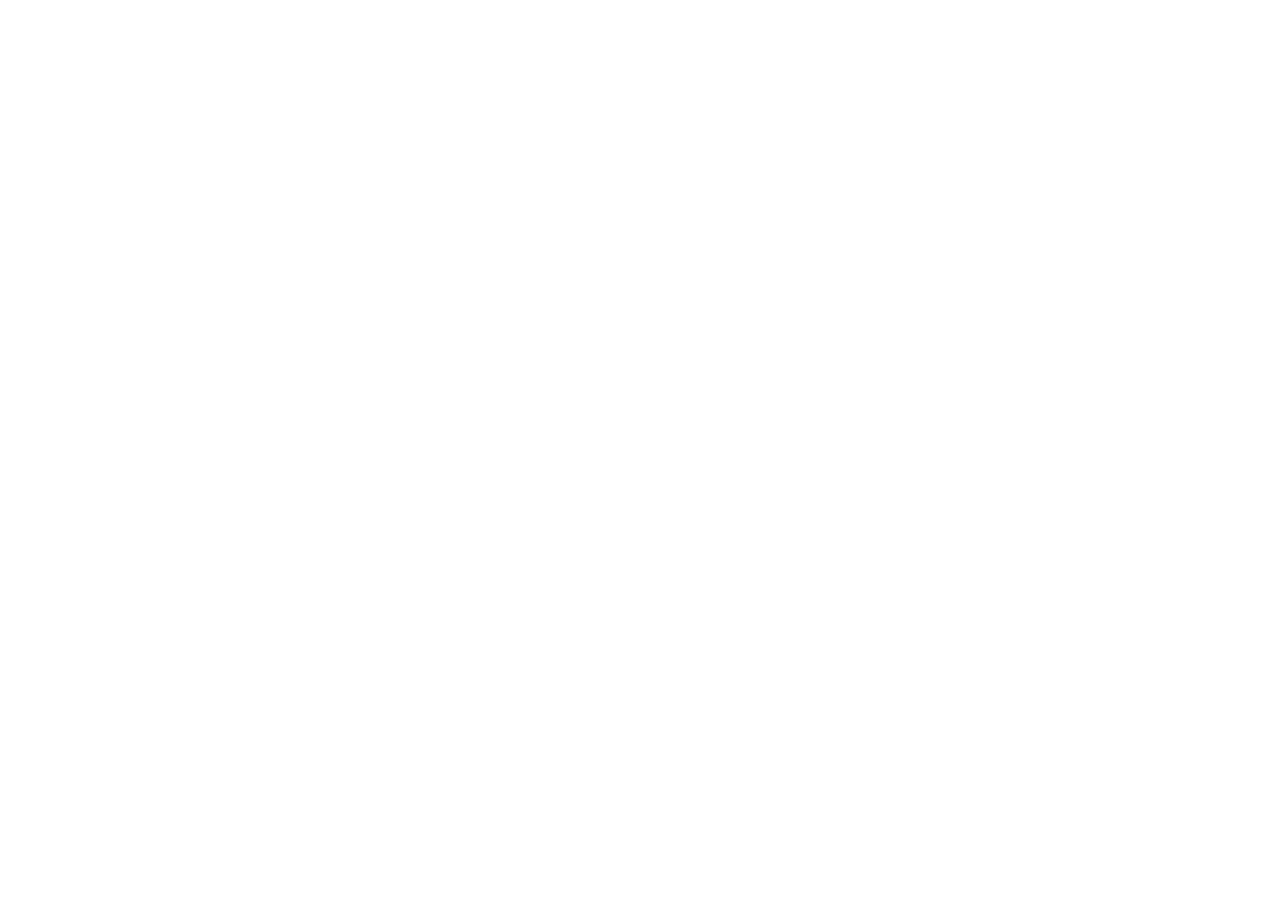
==== index.html @ e0f89a82 "Initial commit" ====
<!DOCTYPE html>
<html lang="en">
<head>
    <meta charset="UTF-8">
    <meta http-equiv="X-UA-Compatible" content="IE=edge">
    <meta name="viewport" content="width=device-width, initial-scale=1.0">
    <title>Document</title>
</head>
<body>
    
</body>
</html>
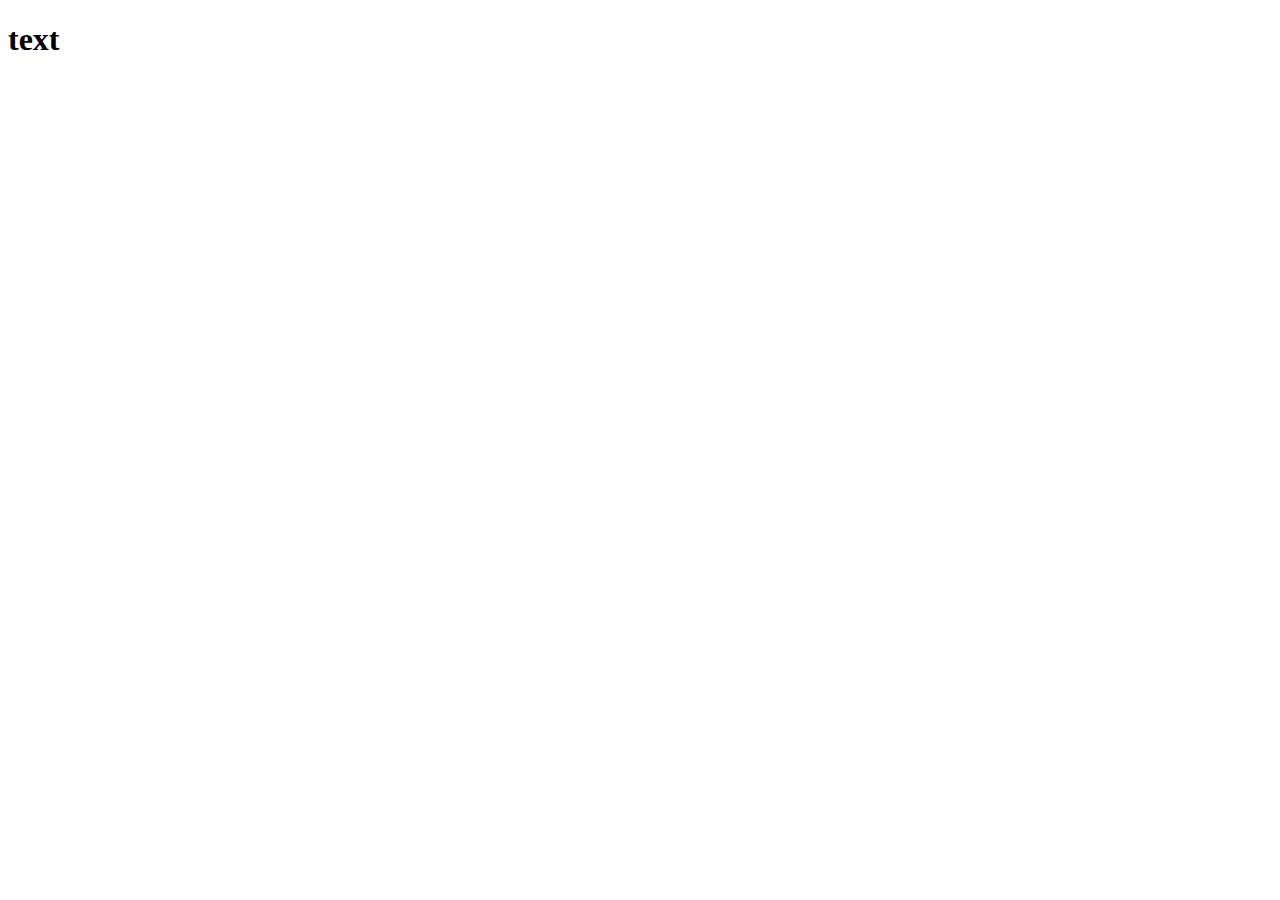
==== commit c96baf34: "commit" ====
--- a/index.html
+++ b/index.html
@@ -7,6 +7,6 @@
     <title>Document</title>
 </head>
 <body>
-    
+    <h1>text</h1>
 </body>
-</html>+</html>
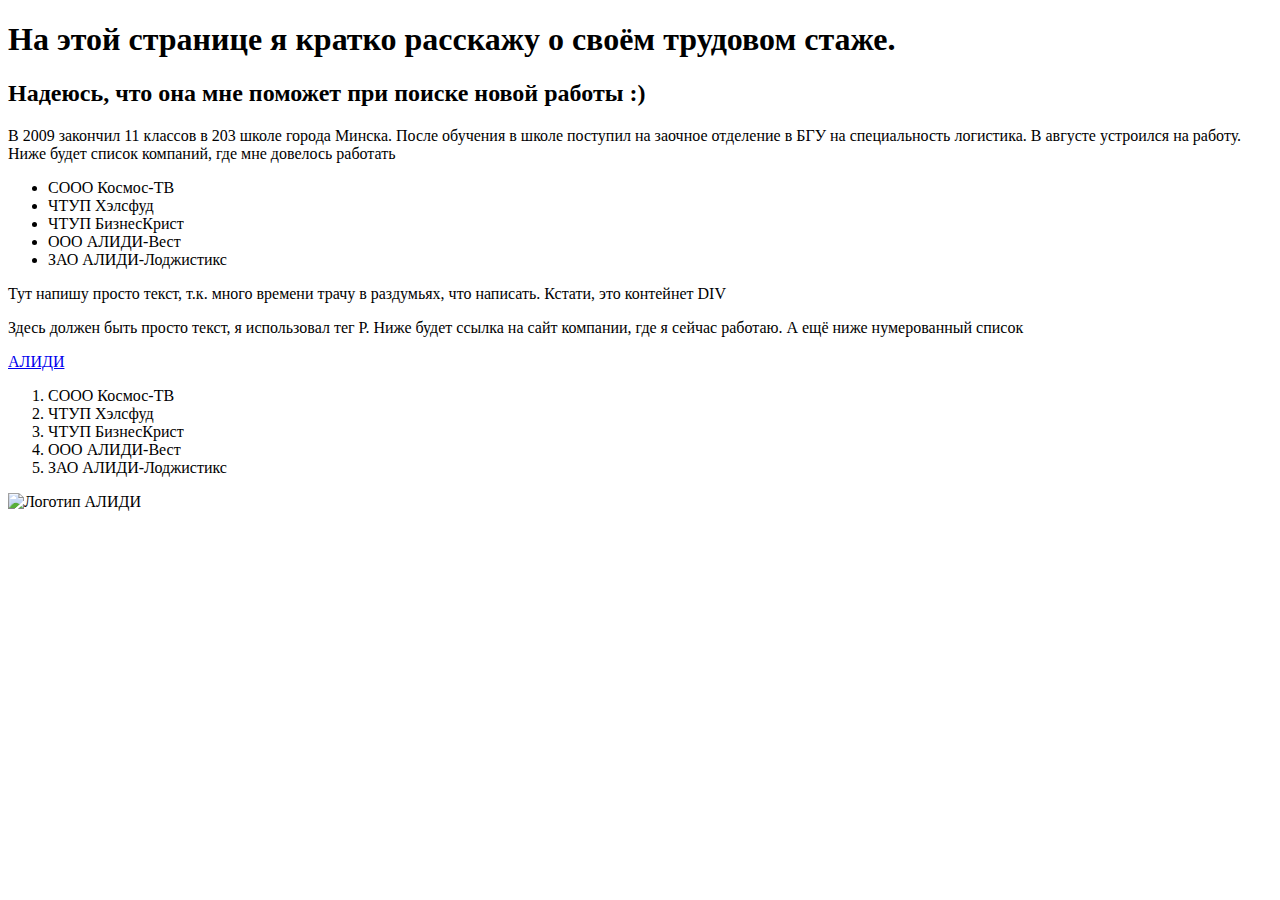
==== commit 58dfee7c: "commit" ====
--- a/index.html
+++ b/index.html
@@ -4,9 +4,38 @@
     <meta charset="UTF-8">
     <meta http-equiv="X-UA-Compatible" content="IE=edge">
     <meta name="viewport" content="width=device-width, initial-scale=1.0">
-    <title>Document</title>
+    <title>Страница-резюме</title>
+    <link rel="icon" type="image/x-icon" href="C:\Users\puhlyk.av\Desktop\Новая папка\favicon.ico">
 </head>
 <body>
-    <h1>text</h1>
+    <header>
+<h1>На этой странице я кратко расскажу о своём трудовом стаже.</h1>
+<h2>Надеюсь, что она мне поможет при поиске новой работы :)</h2>
+    </header>
+<article>
+    В 2009 закончил 11 классов в 203 школе города Минска. После обучения в школе поступил на заочное отделение в БГУ на специальность
+     логистика. В августе устроился на работу. Ниже будет список компаний, где мне довелось работать
+     <ul>
+         <li>СООО  Космос-ТВ</li>
+         <li>ЧТУП Хэлсфуд</li>
+         <li>ЧТУП БизнесКрист</li>
+         <li>ООО АЛИДИ-Вест</li>
+         <li>ЗАО АЛИДИ-Лоджистикс</li>
+        </ul>
+</article>
+<section>
+    <div>Тут напишу просто текст, т.к. много времени трачу в раздумьях, что написать. Кстати, это контейнет DIV </div>
+    <p>Здесь должен быть просто текст, я использовал тег Р. Ниже будет ссылка на сайт компании, где я сейчас работаю.
+        А ещё ниже нумерованный список  </p>
+    <a href="https://www.alidi.ru/">АЛИДИ</a>
+    <ol>
+        <li>СООО  Космос-ТВ</li>
+        <li>ЧТУП Хэлсфуд</li>
+        <li>ЧТУП БизнесКрист</li>
+        <li>ООО АЛИДИ-Вест</li>
+        <li>ЗАО АЛИДИ-Лоджистикс</li>
+    </ol>
+</section>
+<img src="https://www.alidi.ru/bitrix/templates/alidi/img/logo.png" alt="Логотип АЛИДИ ">
 </body>
 </html>
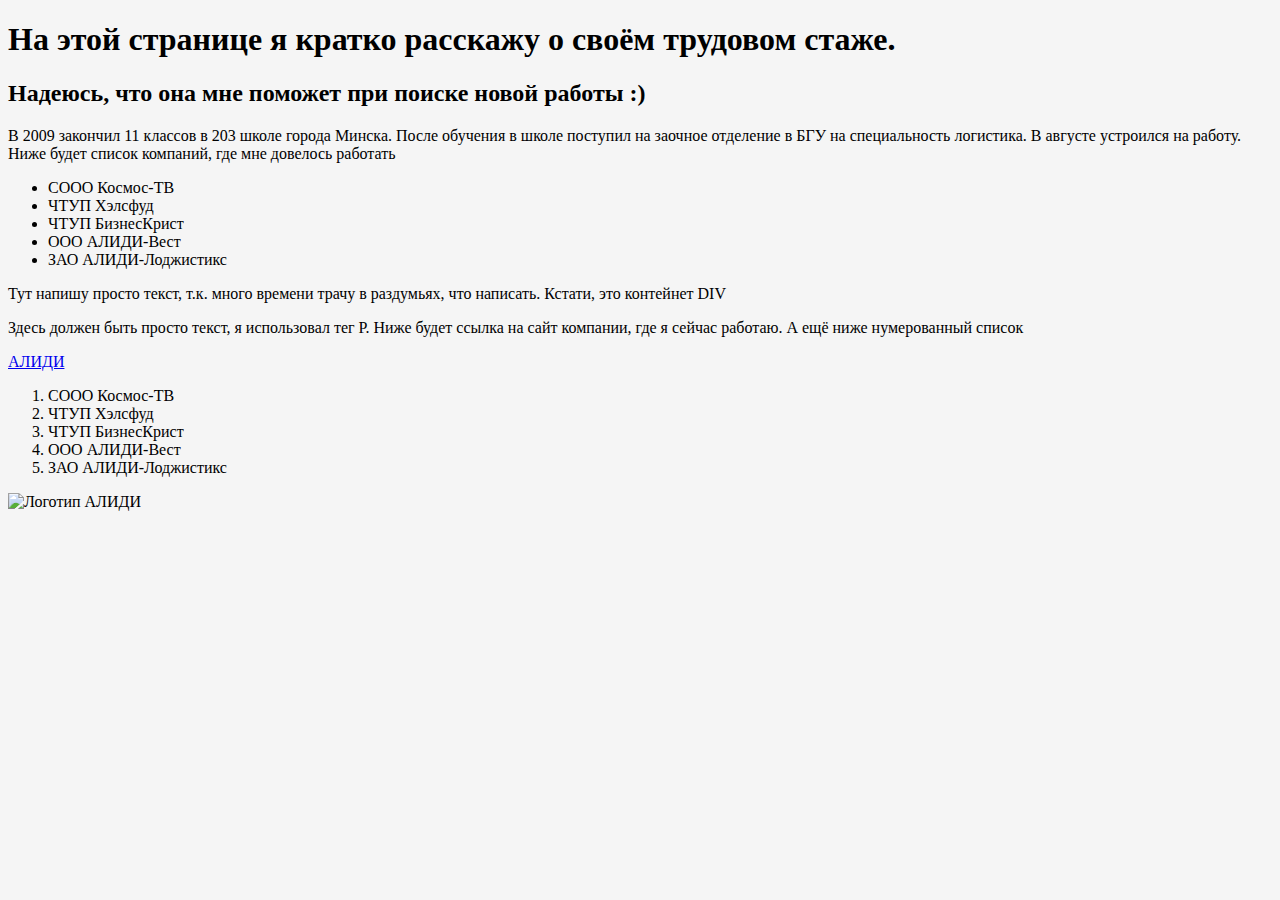
==== commit f97a4dc9: "please check, it dont work..." ====
--- a/index.html
+++ b/index.html
@@ -4,10 +4,11 @@
     <meta charset="UTF-8">
     <meta http-equiv="X-UA-Compatible" content="IE=edge">
     <meta name="viewport" content="width=device-width, initial-scale=1.0">
+    <link rel="stylesheet" href="./css/style.css"/>
+    <link rel="icon" type="image/x-icon" href="C:\Users\puhlyk.av\Desktop\Новая папка\favicon.ico">
     <title>Страница-резюме</title>
-    <link rel="icon" type="image/x-icon" href="C:\Users\puhlyk.av\Desktop\Новая папка\favicon.ico">
 </head>
-<body>
+<body class="body1">
     <header>
 <h1>На этой странице я кратко расскажу о своём трудовом стаже.</h1>
 <h2>Надеюсь, что она мне поможет при поиске новой работы :)</h2>
--- a/css/style.css
+++ b/css/style.css
@@ -0,0 +1,27 @@
+body {
+    background-color:whitesmoke;
+}
+.section1 {
+    margin-top: 10%;
+    margin-bottom: 20%;
+    margin-left: 20%;
+    margin-right: 20%;
+    text-align: center;
+}
+.divqoute {
+    margin-top: 10%;
+    font-style: italic;
+}
+.wil{
+    margin-top: 10%;
+}
+.round {
+    margin: 0 5px;
+    height: 10px;
+    width: 10px;
+    background-color: teal;
+    border-radius: 50%;
+    border: 1px solid #d45;
+    display: inline-block;
+    float: left;
+}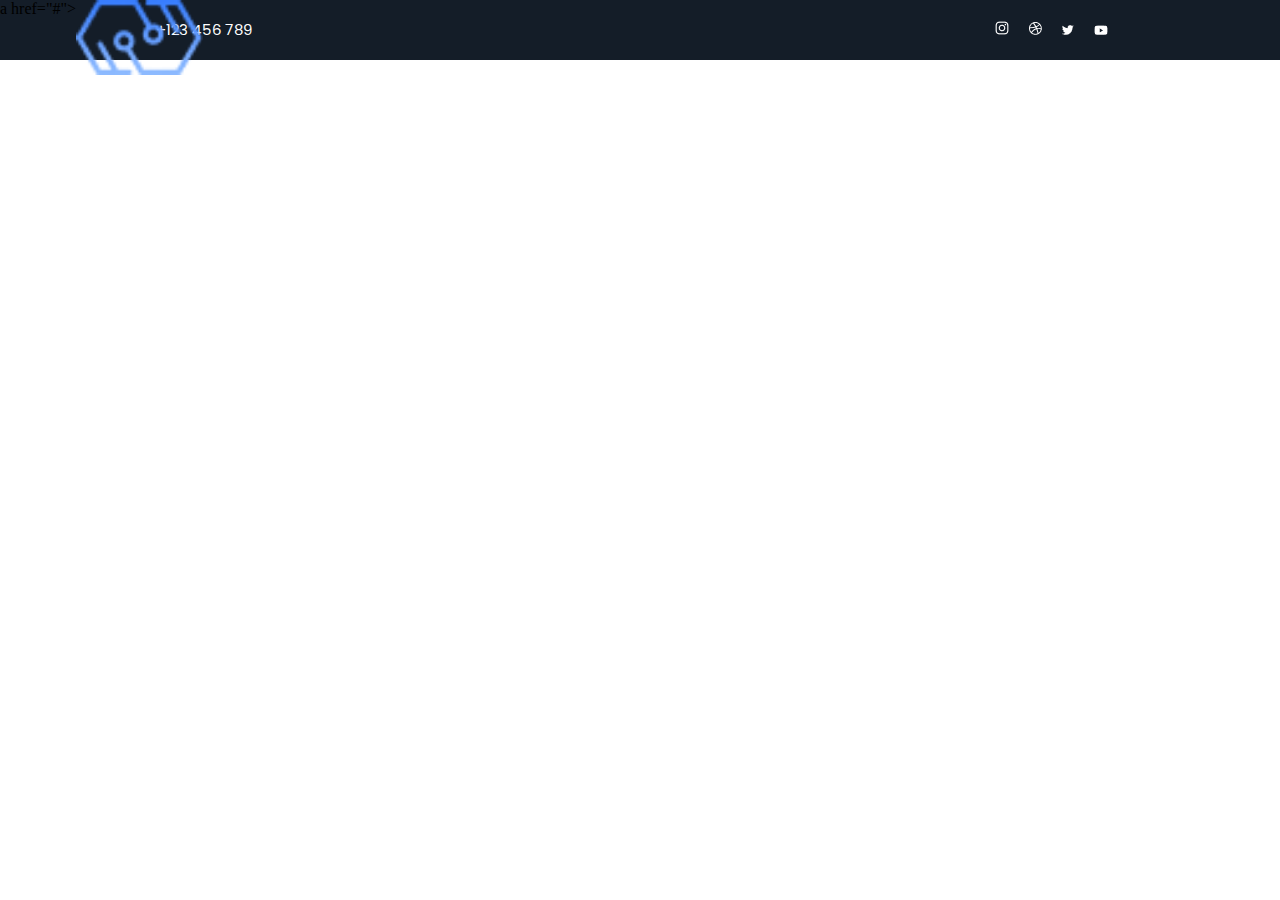
==== commit 15156092: "i need repeat all lessons" ====
--- a/index.html
+++ b/index.html
@@ -4,39 +4,27 @@
     <meta charset="UTF-8">
     <meta http-equiv="X-UA-Compatible" content="IE=edge">
     <meta name="viewport" content="width=device-width, initial-scale=1.0">
-    <link rel="stylesheet" href="./css/style.css"/>
-    <link rel="icon" type="image/x-icon" href="C:\Users\puhlyk.av\Desktop\Новая папка\favicon.ico">
-    <title>Страница-резюме</title>
+    <link rel="preconnect" href="https://fonts.gstatic.com">
+    <link href="https://fonts.googleapis.com/css2?family=Montserrat&display=swap" rel="stylesheet">
+    <link href="https://fonts.googleapis.com/css2?family=Poppins&display=swap" rel="stylesheet">
+    <link rel="stylesheet" href="./css/normalize.css">
+    <link rel="stylesheet" href="./css/style.css">
+    <title>Document</title>
 </head>
-<body class="body1">
-    <header>
-<h1>На этой странице я кратко расскажу о своём трудовом стаже.</h1>
-<h2>Надеюсь, что она мне поможет при поиске новой работы :)</h2>
+<body>
+    <header class="header">
+        <div><p>+123 456 789</p></div>
+        <div class="header__img">
+        <a href="#"><img src="./images/Path.png" alt="path" class="header__icon"></a>
+        <a href="#"><img src="./images/Path1.png" alt="path" class="header__icon"></a>
+        <a href="#"><img src="./images/Path2.png" alt="path" class="header__icon"></a>
+        <a href="#"><img src="./images/Path3.png" alt="path" class="header__icon"></a>
+    </div>
     </header>
-<article>
-    В 2009 закончил 11 классов в 203 школе города Минска. После обучения в школе поступил на заочное отделение в БГУ на специальность
-     логистика. В августе устроился на работу. Ниже будет список компаний, где мне довелось работать
-     <ul>
-         <li>СООО  Космос-ТВ</li>
-         <li>ЧТУП Хэлсфуд</li>
-         <li>ЧТУП БизнесКрист</li>
-         <li>ООО АЛИДИ-Вест</li>
-         <li>ЗАО АЛИДИ-Лоджистикс</li>
-        </ul>
-</article>
-<section>
-    <div>Тут напишу просто текст, т.к. много времени трачу в раздумьях, что написать. Кстати, это контейнет DIV </div>
-    <p>Здесь должен быть просто текст, я использовал тег Р. Ниже будет ссылка на сайт компании, где я сейчас работаю.
-        А ещё ниже нумерованный список  </p>
-    <a href="https://www.alidi.ru/">АЛИДИ</a>
-    <ol>
-        <li>СООО  Космос-ТВ</li>
-        <li>ЧТУП Хэлсфуд</li>
-        <li>ЧТУП БизнесКрист</li>
-        <li>ООО АЛИДИ-Вест</li>
-        <li>ЗАО АЛИДИ-Лоджистикс</li>
-    </ol>
-</section>
-<img src="https://www.alidi.ru/bitrix/templates/alidi/img/logo.png" alt="Логотип АЛИДИ ">
+    <section>
+        <div class="web">
+            a href="#"><img src="./images/Vector.png" alt="vector" class="div__vector"></a>
+        </div>
+    </section>
 </body>
-</html>
+</html>--- a/css/style.css
+++ b/css/style.css
@@ -1,27 +1,40 @@
-body {
-    background-color:whitesmoke;
+.header{
+    display: flex;
+    position: absolute;
+    width: 1440px;
+    height: 60px;
+    background-color: #141D28;
+    margin: 0;
+    justify-content: space-around;
 }
-.section1 {
-    margin-top: 10%;
-    margin-bottom: 20%;
-    margin-left: 20%;
-    margin-right: 20%;
-    text-align: center;
+.header p{
+    position: absolute;
+    width: 100px;
+    height: 30px;
+    left: calc(50% - 100px/2 - 514px);
+    font-family: Poppins;
+    font-style: normal;
+    font-weight: normal;
+    font-size: 15px;
+    line-height: 30px;
+    color: #FFFFFF;
 }
-.divqoute {
-    margin-top: 10%;
-    font-style: italic;
+.header a{
+    padding-right: 1rem;
 }
-.wil{
-    margin-top: 10%;
+.header a:last-child{
+    padding-right: 0rem;
 }
-.round {
-    margin: 0 5px;
-    height: 10px;
-    width: 10px;
-    background-color: teal;
-    border-radius: 50%;
-    border: 1px solid #d45;
-    display: inline-block;
-    float: left;
+.header__img{
+    padding-top: 21px;
+}
+.web{
+    display: flex;
+    position: absolute;
+    height: 75px;
+    width: 1440px;
+    left: 0px;
+    top: 0px;
+    border-radius: 0px;
+    background-color: 0C1117, 100 %;
 }